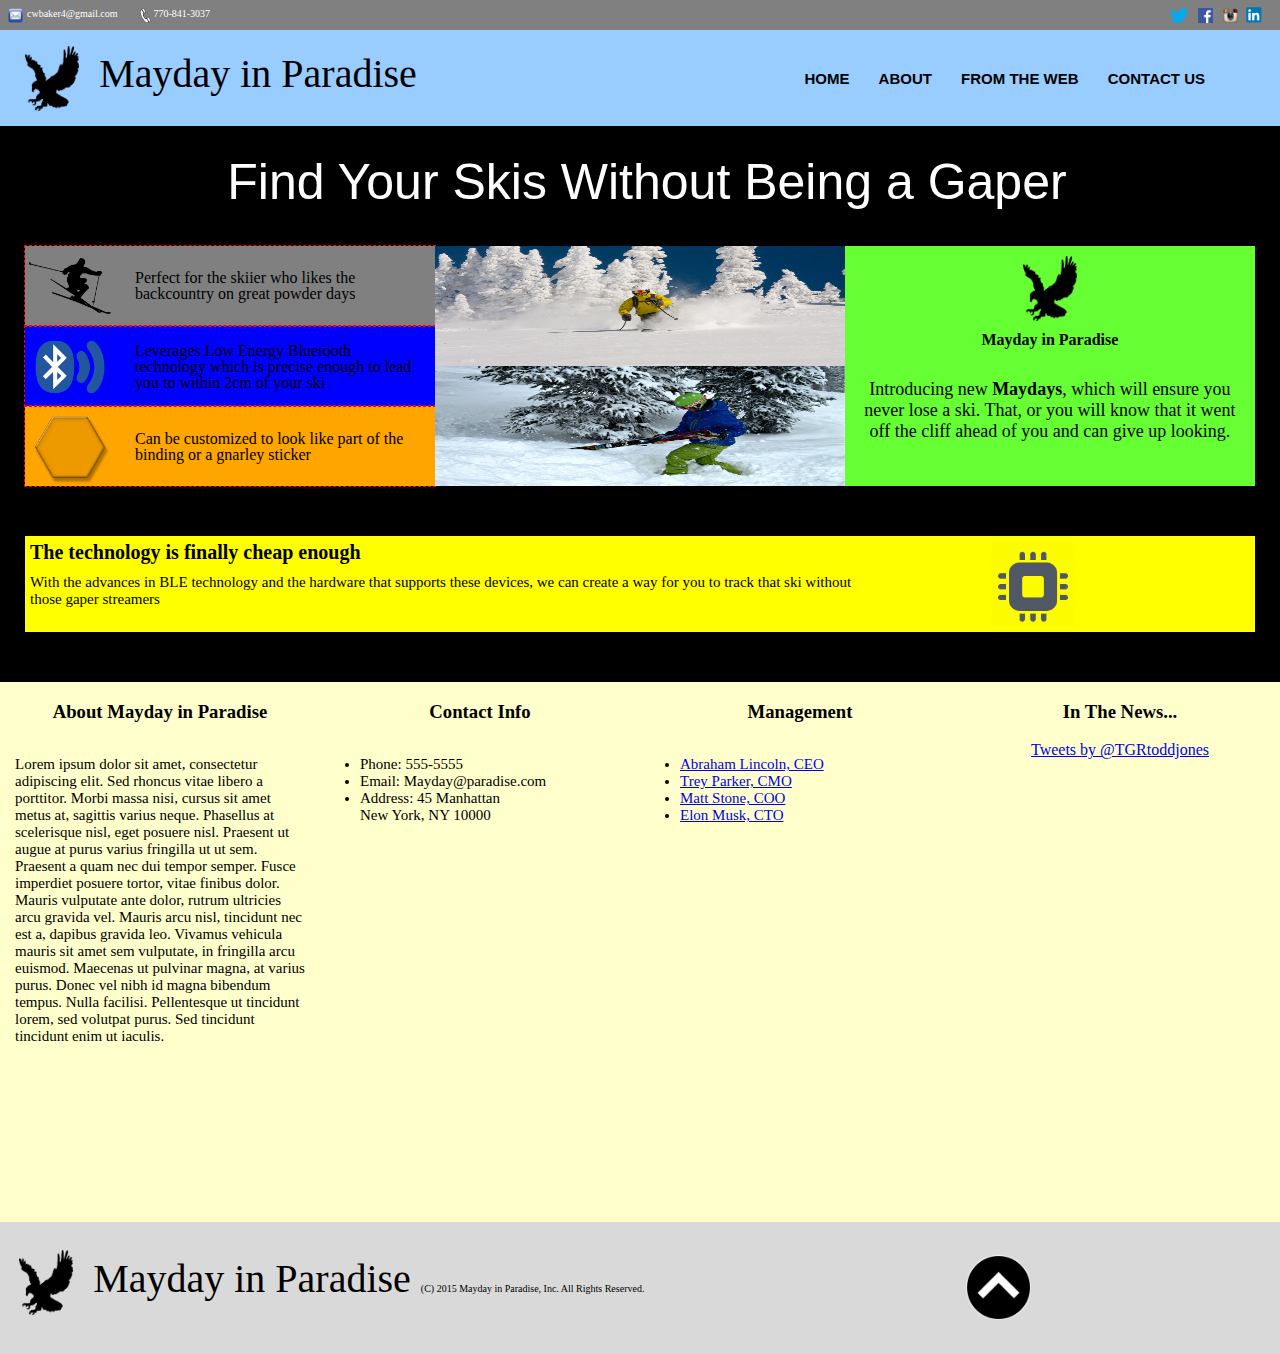
==== index.html @ d8fe5fc1 "first commit" ====
<!DOTYPE html>

<html>
	<head>
		<meta charset="UTF-8">
		<title> My Portfolio </title>
		<link rel="stylesheet" type="text/css" href="css/style.css" />
	</head>

	<body>
		<div class="top_bar"> <!-- creating the top bar that will contain contact info and social media links -->
			<div id="top_of_page"> </div> <!-- creating an empty container at the top of the page that my footer button can link to -->
			
			<div class="left_block">
				<span class="helper_container">  </span>
				<span class="email"> <img src="img/email2.png" /> <a href="mailto:cwbaker4@gmail.com">cwbaker4@gmail.com</a> </span>
				<span class="phone"> <img src="img/phone.png" />770-841-3037 </span>
			</div>

			<div class="right_block">
				<span class="helper_container">  </span>
				<span class="twitter"> <a href="https://www.twitter.com" target="_blank"> <img src="img/twitter.png" />  </a> </span>
				<span class="facebook"> <a href="https://www.facebook.com" target="_blank"> <img src="img/fb.png" /> </a> </span>
				<span class="instagram"> <a href="https://www.instagram.com" target="_blank"> <img src="img/instagram.png" /> </a> </span>
				<span class="linkedin"> <a href="https://www.linkedin.com" target="_blank"> <img src="img/linkedin.png" /> </a> </span>
			</div>

		</div>

		<div class="filler_bar"> <!-- creating a top bar behind the fixed social media bar so that the page_title_bar will be pushed below it -->
		</div>

		<div class="page_title_bar"> <!-- creating the title bar with the navigation links -->

			<div class="left_block">
				<span class="helper_container"> </span>
				<span class="logo"> <img src="img/eagle.png" /> <strong> Mayday in Paradise </strong> </span>
			</div>

			<div class="right_block">
				<span class="helper_container"> </span>
				<nav>
					<ul class="navigation_bar"> <!-- creating the container that will hold the links to my other pages -->
						<li> <a href="index.html" /> Home</a> </li> <!-- Keeping a Home link for the other page -->
						<li> <a href="About.html" />About</a> </li> <!-- About link will open a doc called About.html -->
						<li> <a href="Web.html" />From The Web</a> </li> <!-- Web link will open a doc called Web.html -->
						<li> <a href="Contact.html" />Contact Us</a> </li> <!-- Contact Us link will open a doc called Contact.html -->
					</ul>
				</nav>
			</div>

		</div>

		<div class="header_bar"> <!-- Bar which will contain the opening tag line for the page, title sort of -->
			<span class="helper_container"> </span>
			 <span class="tag_line">Find Your Skis Without Being a Gaper </span>
		</div>

		<div class="middle_bar"> <!-- creating the middle image set / descriptions -->

			<div class="left_third_block"> 
				<div class="block_color1"> <!-- container just so that I can make each row a different color -->
					<div class="three_row_block"> <!-- creating 3 blocks that will take up 1/3 of the height each -->
						<span class="helper_container"> </span>
						<span class="image"> <img src="img/skiier.png" /> </span>
						<span class="description_text"> Perfect for the skiier who likes the backcountry on great powder days </span>
					</div>
				</div>
				<div class="block_color2">
					<div class="three_row_block">
						<span class="helper_container"> </span>
						<span class="image"> <img src="img/bluetooth.png" /> </span>
						<span class="description_text"> Leverages Low Energy Bluetooth technology which is precise enough to lead you to within 2cm of your ski </span>
					</div>
				</div>
				<div class="block_color3">
					<div class="three_row_block">
						<span class="helper_container"> </span>
						<span class="image"> <img src="img/snowboard_pad.png" /> </span>
						<span class="description_text"> Can be customized to look like part of the binding or a gnarley sticker </span>
					</div>
				</div>
			</div>

			<div class="middle_third_block">
				<span class="ski_image"> <img src="img/powder_ski.jpg" /> </span>
				<span class="fall_image"> <img src="img/powder_lost_ski.jpg" /> </span>
			</div>

			<div class="right_third_block">
					<div class="company_name">
						<span class="logo"> <img src="img/eagle.png" /> <br> Mayday in Paradise </span>
					</div>
					<div class="product_description">
						<p> Introducing new<strong> Maydays</strong>, which will ensure you never lose a ski. That, or you will know that it went off the cliff ahead of you and can give up looking. </p>
					</div>
			</div>

		</div>

		<div class="bottom_bar"> <!--creating the bottom bar with text / images -->
			<div class="custom_left_block_70p">
				<span class="intro_text">The technology is finally cheap enough</span>
				<span class="more_text">With the advances in BLE technology and the hardware that supports these devices, we can create a way for you to track that ski without those gaper streamers </span>
			</div>
			<div class="custom_right_block_30p">
				<span class="helper_container"> </span>
				<span class="chip_image"> <img src="img/chip.png" /> </span>
			</div>
		</div>

		<div class="more_info"> <!-- creating the bottom section with an About, Contact Info, Links to News, etc -->

			<div class="far_left_fourth_block">
				<h3> About Mayday in Paradise </h3>
				<p> Lorem ipsum dolor sit amet, consectetur adipiscing elit. Sed rhoncus vitae libero a porttitor. Morbi massa nisi, cursus sit amet metus at, sagittis varius neque. Phasellus at scelerisque nisl, eget posuere nisl. Praesent ut augue at purus varius fringilla ut ut sem. Praesent a quam nec dui tempor semper. Fusce imperdiet posuere tortor, vitae finibus dolor. Mauris vulputate ante dolor, rutrum ultricies arcu gravida vel. Mauris arcu nisl, tincidunt nec est a, dapibus gravida leo. Vivamus vehicula mauris sit amet sem vulputate, in fringilla arcu euismod. Maecenas ut pulvinar magna, at varius purus. Donec vel nibh id magna bibendum tempus. Nulla facilisi. Pellentesque ut tincidunt lorem, sed volutpat purus. Sed tincidunt tincidunt enim ut iaculis. </p>
			</div>

			<div class="middle_left_fourth_block">
				<h3> Contact Info </h3>
				<ul class="contact_info">   
					<li>     
						Phone: 555-5555
					</li> 
					<li>
						Email: Mayday@paradise.com
					</li>
					<li>
						Address: 45 Manhattan<br> New York, NY 10000
				</ul> 
			</div>

			<div class="middle_right_fourth_block">
				<h3> Management </h3>
				<ul class="management">
					<li>
						<span class="lincoln"> <a href="https://en.wikipedia.org/wiki/Abraham_Lincoln" target="_blank"/>Abraham Lincoln, CEO</a> </span>
					</li>
					<li>
						<span class="trey"> <a href="https://en.wikipedia.org/wiki/Trey_Parker" target="_blank"/>Trey Parker, CMO</a> </span>
					</li>
					<li>
						<span class="matt"> <a href="https://en.wikipedia.org/wiki/Matt_Stone" target="_blank"/>Matt Stone, COO</a> </span>
					</li>
					<li>
						<span class="elon"> <a href="https://en.wikipedia.org/wiki/Elon_Musk" target="_blank"/>Elon Musk, CTO</a> </span>
					</li>
				</ul>
			</div>

			<div class="far_right_fourth_block">
				<h3> In The News... </h3>
				<a class="twitter-timeline" href="https://twitter.com/TGRtoddjones" data-widget-id="683689235115831296">Tweets by @TGRtoddjones</a>
				<script>!function(d,s,id){var js,fjs=d.getElementsByTagName(s)[0],p=/^http:/.test(d.location)?'http':'https';if(!d.getElementById(id)){js=d.createElement(s);js.id=id;js.src=p+"://platform.twitter.com/widgets.js";fjs.parentNode.insertBefore(js,fjs);}}(document,"script","twitter-wjs");</script> <!-- Pulled this from the Twitter developer page, should be a widget displaying. Need to figure out why it's not later -->
			</div>

		</div> 

		<div class="footer"> <!-- creating the footer of the page -->
			<span class="helper_container"> </span>
			<span class="logo"> <img src="img/eagle.png" /> <strong> Mayday in Paradise </strong> </span>
			<span class="trademark"> (C) 2015 Mayday in Paradise, Inc. All Rights Reserved. </span>
			<span class="helper_container"> </span>
			<span class="top_button"> <a href="#Top"/> <img src="img/up_button.png" /> </a></span>
		</div>
	</body>

</html>
---- css/style.css ----
body {
	width: 100%;
	height: 1200px;
	min-width: 1050px;
	background-color: black;
	padding: 0px;
	margin: 0px;
}

.top_bar { /* header bar */
	height: 30px;
	width: 100%; 
	margin: 0px;
	background-color: #808080;
	color: white;
	font-family: "Times New Roman", serif;
	font-size: 10px;
	min-width: 500px;
	position: fixed;
}

.left_block { /* creating generic left block for any element that is split in half */
	display: inline-block;
	height: 100%;
	width: 50%;
	margin: 0px;
}

.right_block { /* creating generic right block for any element that is split in half */
	display:inline-block;
	text-align: right;
	float: right;
	height: 100%;
	width: 50%;
	margin: 0px;
}

.helper_container { /* created this so we can vertically center images/text within the parent bars, see http://stackoverflow.com/questions/7273338/how-to-vertically-align-an-image-inside-div for explanation */
	display: inline-block;
	height: 100%;
	vertical-align: middle;
}

.top_bar .left_block img {
	height: 15px;
	padding-left: 5px;
	padding-right: 2px;
	vertical-align: middle;
}

.top_bar .right_block img { /* modifying the social media images sizes */
	height: 15px;
	padding-left: 5px;
	padding-right: 2px;
	vertical-align: middle;
}

.top_bar .right_block .linkedin img { /* modifying the height of the linkedin image specifically since it seems to have its own padding */
	height: 22px;
	padding-left: 1px;
	padding-right: 15px;
}

.top_bar a { /* styling the top_bar's text */
	font-family: "Times New Roman", serif;
	font-size: 10px;
}

.top_bar a:link { /* styling the top_bar's unvisited links */
	color: white;
	text-decoration: none;
}

.top_bar a:visited { /* styling the top_bar's visited links */
	color: #ff3300;
}

.top_bar a:hover {  /* styling the top_bar's links when hovered over */
	text-decoration: underline;
}

.email {
	padding-right: 15px;
}

.filler_bar { /* will sit behind the top_bar but will be invisible to the user*/
	height: 30px;
	width: 100%; 
	margin: 0px;
	background-color: #808080;
}

.page_title_bar {
	width: 100%;
	height: 8%;
	margin: 0px;
	background-color: #99ccff;
}

.page_title_bar .left_block img { 
	height: 65px;
	padding-left: 15px;
	padding-right: 10px;
	vertical-align: middle;
}

.page_title_bar .left_block {
	font-family: Georgia, 'Times New Roman', serif;
	color: black;
	font-size: 40px;
	font-weight: 100;
}

.page_title_bar .right_block {
	font-family: "Droid Sans", Helvetica, Arial, Verdana, sans-serif;
	font-size: 15px;
	vertical-align: middle;
}

.page_title_bar .right_block nav {
	z-index: 10;
	vertical-align: middle;
	display: inline-block;
	padding-right: 50px;
}

.page_title_bar .right_block .navigation_bar ul {
	list-style: none;
	padding: 0px;
}

.page_title_bar .right_block .navigation_bar li {
	text-transform: uppercase;
	display: inline;
	padding-right: 25px;
}

.page_title_bar .right_block .navigation_bar a:link {
	text-decoration: none;
	color: black;
	font-weight: 900;
}

.header_bar {
	height: 10%;
	color: white;
	vertical-align: center;
	text-align: center;
	font-family: "Comic Sans MS", cursive, sans-serif;
	font-size: 50px;
}

.middle_bar {
	height: 20%;
	background-color: #66ff33;
	margin: 0px 25px 50px 25px;
}

.middle_bar .left_third_block {
	display: inline-block;
	float: left;
	height: 100%;
	width: 33.33%;
	margin: 0px;
}

.middle_bar .left_third_block .three_row_block {
	width: 100%;
	height: 33.33%;
	outline: 1px dashed red;
}

.middle_bar .left_third_block .block_color1 {
	background-color: gray;
}

.middle_bar .left_third_block .block_color2 {
	background-color: blue;
}

.middle_bar .left_third_block .block_color3 {
	background-color: orange;
}

.middle_bar .left_third_block .three_row_block img { 
	display: inline-block;
	width: 20%;
	vertical-align: middle;
}

.middle_bar .left_third_block .three_row_block .description_text {
	display: inline-block;
	width: 70%;
	padding-left: 20px;
	vertical-align: middle;
	line-height: 100%;
}

.middle_bar .middle_third_block {
	display: inline-block;
	float: left;
	height: 100%;
	width: 33.33%;
	margin: 0px;
}

.middle_bar .middle_third_block .ski_image img { /* At some point I should come back and figure out how to crop the images instead of squeezing them into the right position */
	height: 50%;
	width: 100%;
}

.middle_bar .middle_third_block .fall_image img {
	height: 50%;
	width: 100%;
}

.middle_bar .right_third_block {
	display: inline-block;
	float: left;
	height: 100%;
	width: 33.33%;
	margin: 0px;
}

.middle_bar .right_third_block .company_name {
	width: 100%;
	height: 45%;
	text-align: center;
}

.middle_bar .right_third_block .company_name .logo {
	width: 100%;
	text-align: center;
	font-family: Georgia, 'Times New Roman', serif;
	color: black;
	font-weight: bold;
}

.middle_bar .right_third_block .product_description {
	width: 100%;
	height: 55%;
	text-align: center;
}

.middle_bar .right_third_block .product_description p {
	padding-top: 15px;
	font-size: 18px;
	margin: 10px;
}

.middle_bar .right_third_block img {
	height: 65px;
	padding: 10px;
}

.bottom_bar {
	height: 8%;
	margin: 0px 25px 50px 25px;
	background-color: #ffff00;
}

.bottom_bar .custom_left_block_70p {
	display: inline-block;
	float: left;
	position: relative;
	height: 100%;
	width: 70%;
	margin: 0px;
}

.bottom_bar .custom_left_block_70p .intro_text {
	display: block;
	font-weight: bold;
	padding: 5px;
	font-size: 20px;
}

.bottom_bar .custom_left_block_70p .more_text {
	display: block;
	padding: 5px;
	font-size: 15px;
}

.bottom_bar .custom_right_block_30p {
	float: right;
	height: 100%;
	width: 30%;
	margin: 0px;
	outline: 1px solid right: ;
}

.bottom_bar .custom_right_block_30p img { /* Probabably should find a better image that takes up more space */
	display: inline-block;
	height: 90%;
	vertical-align: middle;
	padding-left: 100px;
}

.more_info {
	width: 100%;
	height: 45%;
	background-color: #ffffcc;
	margin: 0px;
}

.more_info .far_left_fourth_block {
	display: inline-block;
	float: left;
	height: 100%;
	width: 25%;
	margin: 0px;
}

.more_info .far_left_fourth_block h3 {
	text-align: center;
}

.more_info .far_left_fourth_block p {
	font-size: 15px;
	padding: 15px;
}

.more_info .middle_left_fourth_block h3 {
	text-align: center;
}

.more_info .middle_left_fourth_block ul {
	padding-top: 15px;
	font-size: 15px;
}

.more_info .middle_right_fourth_block h3 {
	text-align: center;
}

.more_info .middle_right_fourth_block ul {
	padding-top: 15px;
	font-size: 15px;
}

.more_info .far_right_fourth_block h3 {
	text-align: center;
}

.more_info .far_right_fourth_block {
	width: 80%;
	text-align: center;
}

.more_info .middle_left_fourth_block {
	display: inline-block;
	float: left;
	height: 100%;
	width: 25%;
	margin: 0px;
}

.more_info .middle_right_fourth_block {
	display: inline-block;
	float: left;
	height: 100%;
	width: 25%;
	margin: 0px;
}

.more_info .far_right_fourth_block {
	display: inline-block;
	float: left;
	height: 100%;
	width: 25%;
	margin: 0px;
}

.footer {
	width: 100%;
	height: 11%;
	background-color: #d9d9d9;
}

.footer img { 
	height: 65px;
	padding-left: 15px;
	padding-right: 10px;
	vertical-align: middle;
}

.footer .trademark {
	font-family: Georgia, 'Times New Roman', serif;
	color: black;
	font-size: 10px;
	font-weight: 100;
}

.footer .logo {
	font-family: Georgia, 'Times New Roman', serif;
	color: black;
	font-size: 40px;
	font-weight: 100;
}

.footer .top_button {
	display: inline-block;
	vertical-align: middle;
	padding-left: 300px;
	height: 50%;
}

.about_body_copy {
	color: white;
	padding: 20px;
}

.contact_table table, th, td {
	padding: 25px;
    border: 1px solid white;
    color: white;
    text-align: center;
}
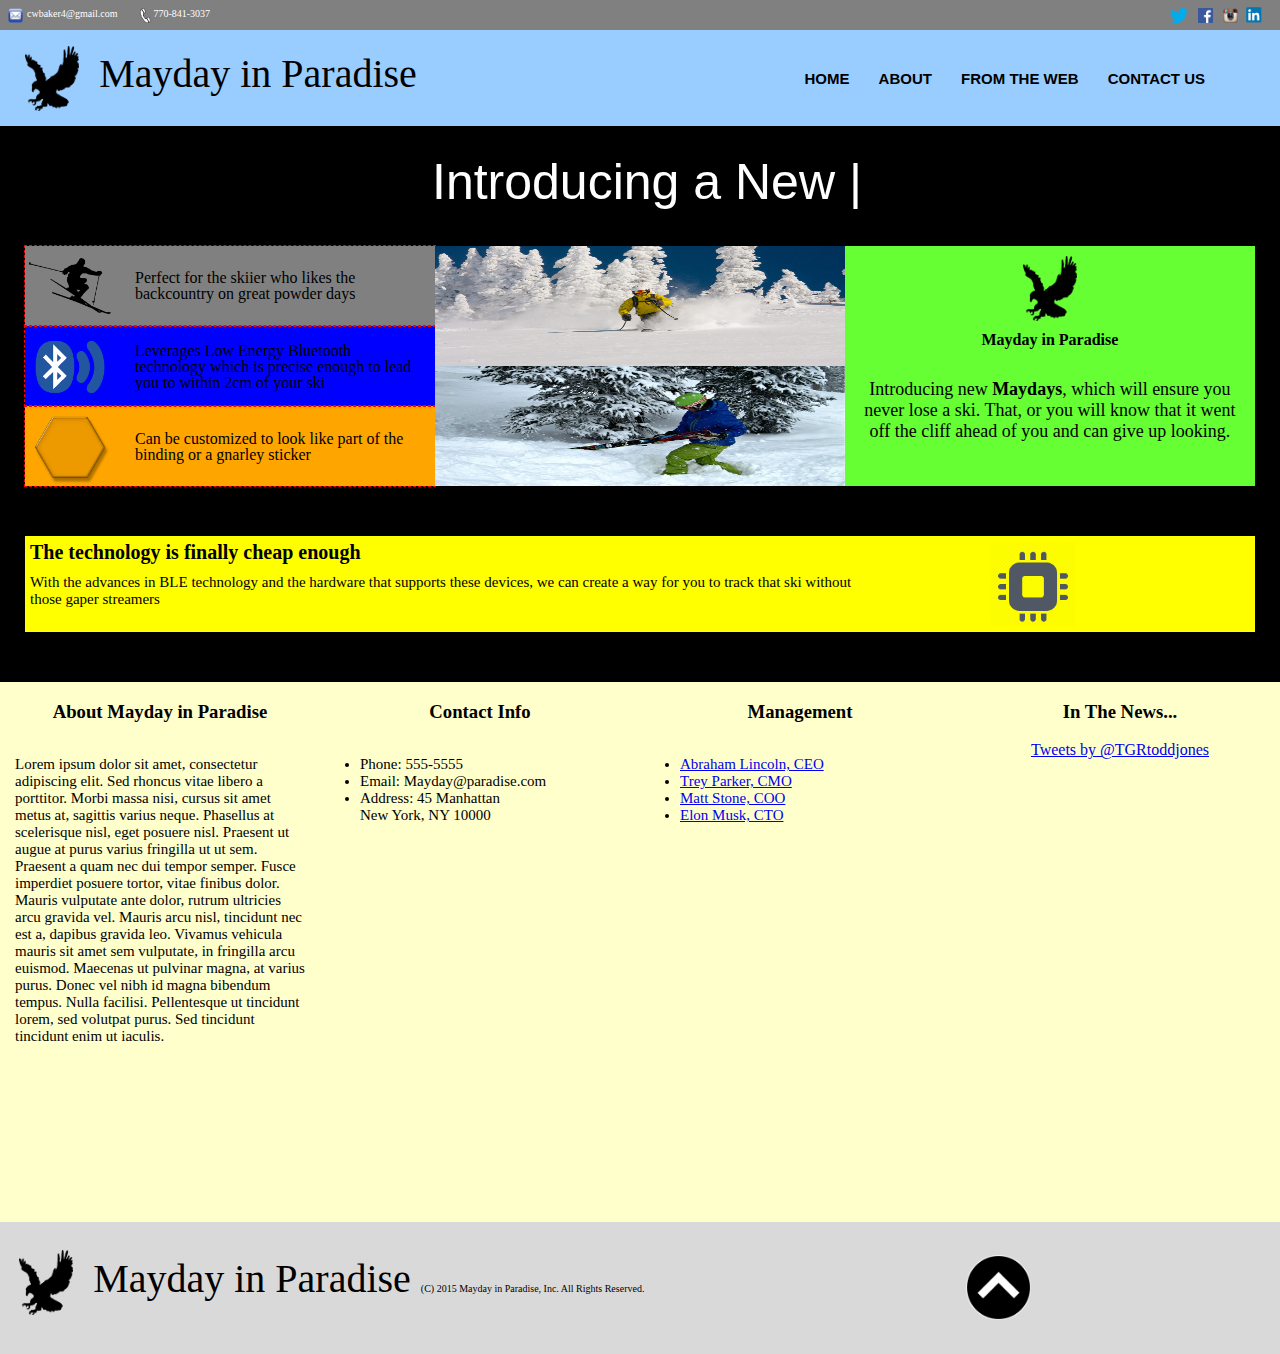
==== commit 23b923fb: "Added a typing animation to the header" ====
--- a/index.html
+++ b/index.html
@@ -5,6 +5,9 @@
 		<meta charset="UTF-8">
 		<title> My Portfolio </title>
 		<link rel="stylesheet" type="text/css" href="css/style.css" />
+		<script src="http://ajax.googleapis.com/ajax/libs/jquery/1.10.2/jquery.min.js"> </script>
+		<script src="js/main.js"></script>
+		<script src="typed.js-master/js/typed.js"></script>
 	</head>
 
 	<body>
--- a/css/style.css
+++ b/css/style.css
@@ -1,3 +1,31 @@
+
+
+
+@media all and (min-width: 500px) { /* All the stuff for Desktop version */
+
+
+.typed-cursor{
+  opacity: 1;
+  -webkit-animation: blink 0.7s infinite;
+  -moz-animation: blink 0.7s infinite;
+  animation: blink 0.7s infinite;
+}
+@keyframes blink{
+    0% { opacity:1; }
+    50% { opacity:0; }
+    100% { opacity:1; }
+}
+@-webkit-keyframes blink{
+    0% { opacity:1; }
+    50% { opacity:0; }
+    100% { opacity:1; }
+}
+@-moz-keyframes blink{
+    0% { opacity:1; }
+    50% { opacity:0; }
+    100% { opacity:1; }
+}
+
 body {
 	width: 100%;
 	height: 1200px;
@@ -75,8 +103,8 @@
 	color: #ff3300;
 }
 
-.top_bar a:hover {  /* styling the top_bar's links when hovered over */
-	text-decoration: underline;
+.top_bar a:hover {  /* styling the top_bar's links when hovered over NOT WORKING */
+	color: white;
 }
 
 .email {
@@ -417,5 +445,12 @@
     text-align: center;
 }
 
-
-
+}
+
+
+@media all and (max-width: 500px) { /* All the stuff for Mobile verion */
+	body {
+		background-color: white;
+	}
+}
+
